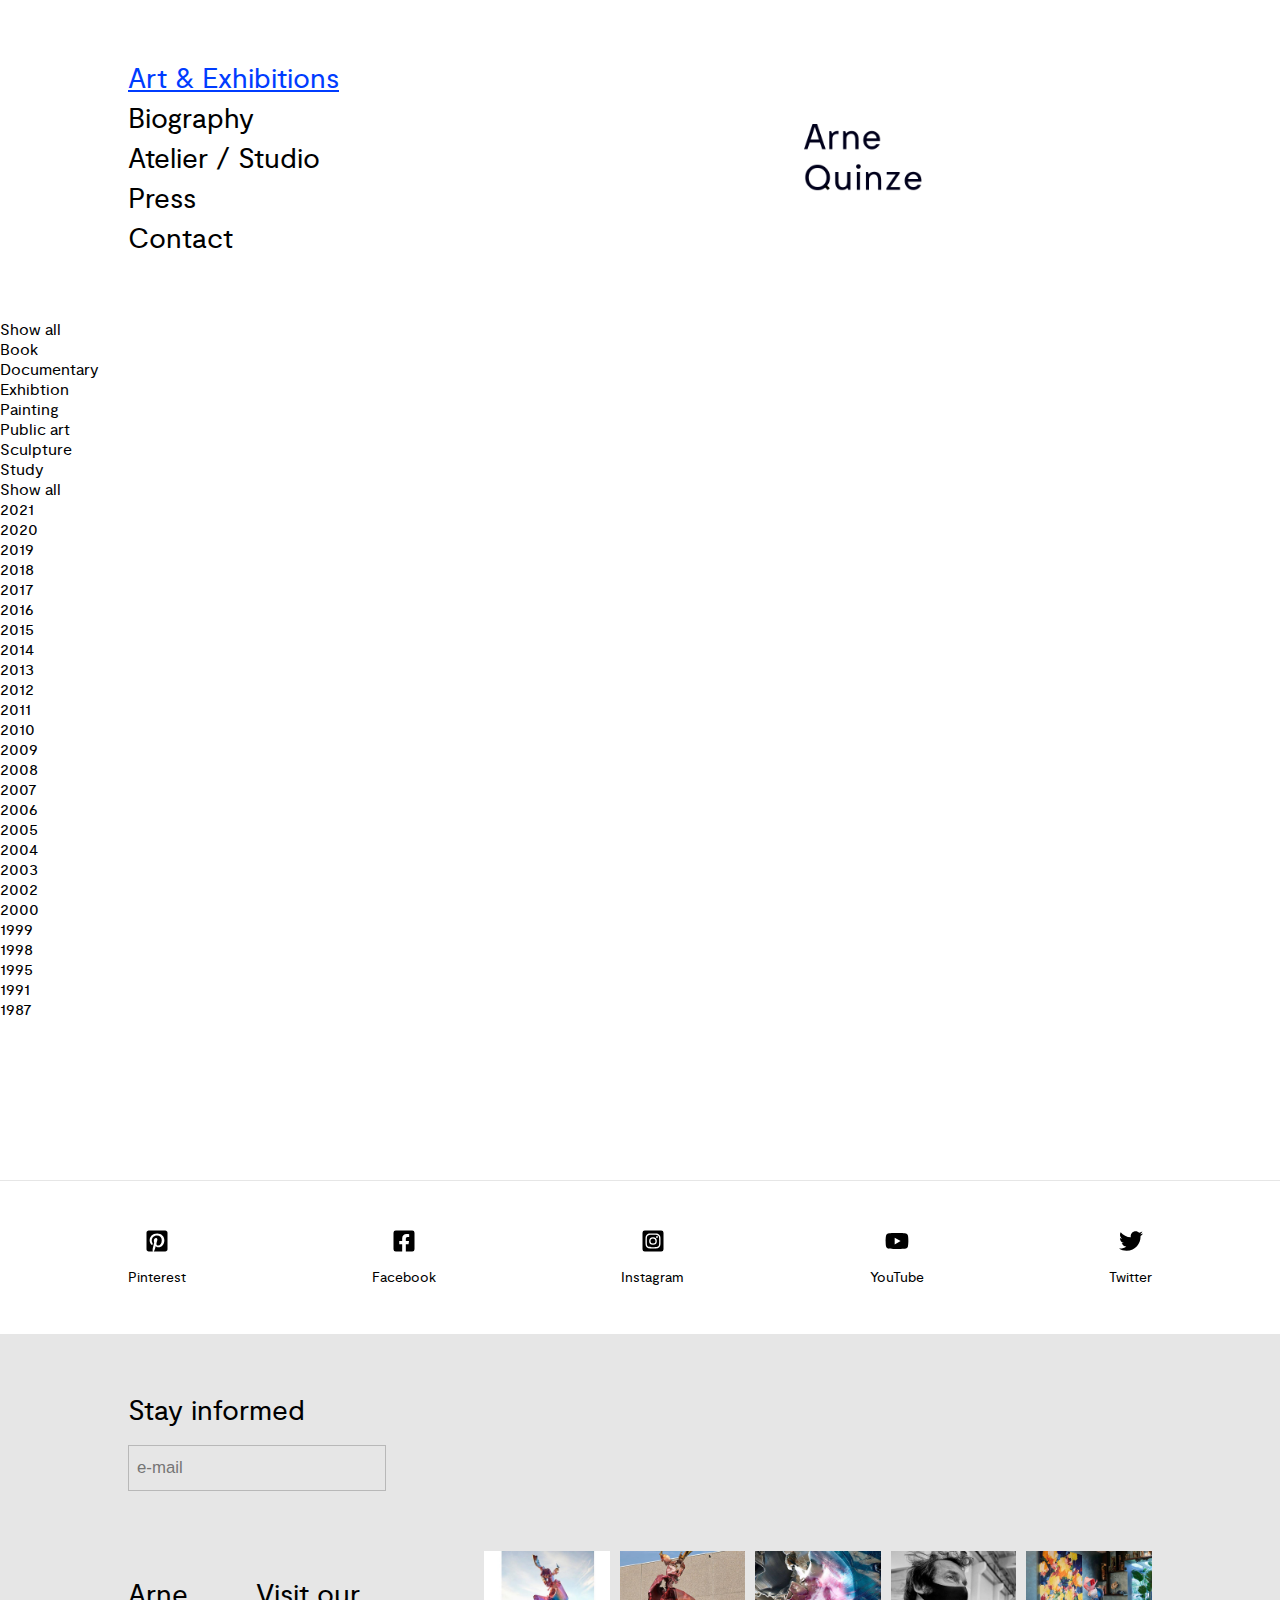
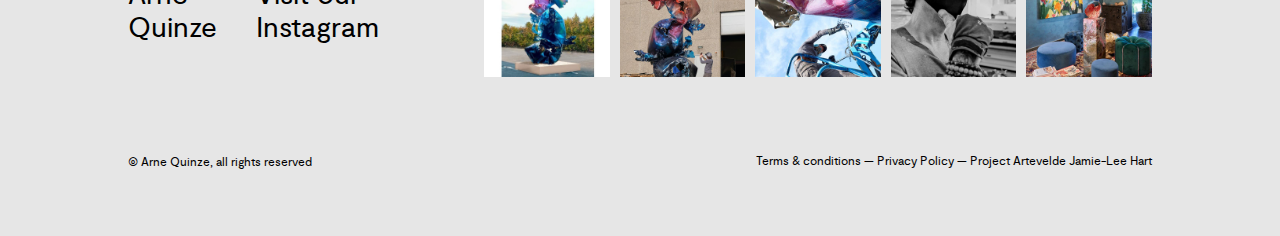
==== art-and-exhibitions/index.html @ a548e686 "update" ====
<!DOCTYPE html>
<html lang="en">
<head>
    <meta charset="UTF-8">
    <meta name="viewport" content="width=device-width, initial-scale=1.0">
    <title>Art & Exhibitions</title>
    <base href="../">

    <link rel="apple-touch-icon" sizes="180x180" href="static/favicon/apple-touch-icon.png">
    <link rel="icon" type="image/png" sizes="32x32" href="static/favicon/favicon-32x32.png">
    <link rel="icon" type="image/png" sizes="16x16" href="static/favicon/favicon-16x16.png">
    <link rel="manifest" href="static/favicon/site.webmanifest">
    <link rel="mask-icon" href="static/favicon/safari-pinned-tab.svg" color="#5bbad5">
    <meta name="msapplication-TileColor" content="#00aba9">
    <meta name="theme-color" content="#ffffff">

    <link rel="stylesheet" href="static/css/fonts.css">
    <link rel="stylesheet" href="static/css/elements.css">
    <link rel="stylesheet" href="static/css/header.css">
    <link rel="stylesheet" href="static/css/articles_art-and-exhibitions.css">
    <link rel="stylesheet" href="static/css/footer.css">
</head>
<body>

    <header class="header h-layout">
        <ul class="nav">
            <li class="nav__list-item">
                <a href="art-and-exhibitions/index.html" class="nav__list-item__link nav__list-item__link--active">Art & Exhibitions</a>
            </li>
            <li class="nav__list-item">
                <a href="biography.html" class="nav__list-item__link">Biography</a>
            </li>
            <li class="nav__list-item">
                <a href="atelier-studio/index.html" class="nav__list-item__link">Atelier / Studio</a>
            </li>
            <li class="nav__list-item">
                <a href="press/index.html" class="nav__list-item__link">Press</a>
            </li>
            <li class="nav__list-item">
                <a href="contact.html" class="nav__list-item__link">Contact</a>
            </li>
        </ul>

        <div class="logo">
            <a href="index.html" class="logo__link">
                <img class="logo__img" src="static/media/logo.png" alt="Arne Quinze">
            </a>
        </div>

    </header>

    <main>
        <section class="categories">
            <ul>
                <li><a href="index.html">Show all</a></li>
                <li><a href="index.html?category=Book">Book</a></li>
                <li><a href="index.html?category=Documentary">Documentary</a></li>
                <li><a href="index.html?category=Exhibition">Exhibtion</a></li>
                <li><a href="index.html?category=Painting">Painting</a></li>
                <li><a href="index.html?category=Installation">Public art</a></li>
                <li><a href="index.html?category=Sculpture">Sculpture</a></li>
                <li><a href="index.html?category=Study">Study</a></li>
            </ul>
        </section>

        <section class="year">
            <div class="year--filter">
                <ul>
                    <li><a href="#" data-year="all" data-is-active="true">Show all</a></li>
                    <li><a href="#" data-year="2021">2021</a></li>
                    <li><a href="#" data-year="2020">2020</a></li>
                    <li><a href="#" data-year="2019">2019</a></li>
                    <li><a href="#" data-year="2018">2018</a></li>
                    <li><a href="#" data-year="2017">2017</a></li>
                    <li><a href="#" data-year="2016">2016</a></li>
                    <li><a href="#" data-year="2015">2015</a></li>
                    <li><a href="#" data-year="2014">2014</a></li>
                    <li><a href="#" data-year="2013">2013</a></li>
                    <li><a href="#" data-year="2012">2012</a></li>
                    <li><a href="#" data-year="2011">2011</a></li>
                    <li><a href="#" data-year="2010">2010</a></li>
                    <li><a href="#" data-year="2009">2009</a></li>
                    <li><a href="#" data-year="2008">2008</a></li>
                    <li><a href="#" data-year="2007">2007</a></li>
                    <li><a href="#" data-year="2006">2006</a></li>
                    <li><a href="#" data-year="2005">2005</a></li>
                    <li><a href="#" data-year="2004">2004</a></li>
                    <li><a href="#" data-year="2003">2003</a></li>
                    <li><a href="#" data-year="2002">2002</a></li>
                    <li><a href="#" data-year="2000">2000</a></li>
                    <li><a href="#" data-year="1999">1999</a></li>
                    <li><a href="#" data-year="1998">1998</a></li>
                    <li><a href="#" data-year="1995">1995</a></li>
                    <li><a href="#" data-year="1991">1991</a></li>
                    <li><a href="#" data-year="1987">1987</a></li>
                </ul>
            </div>
        </section>


        <section>

            <div class="art"></div>
            
        </section>
    </main>

    <footer class="footer">
        <div class="footer__socials">
            <ul class="footer__socials__list h-layout">
                <li class="footer__socials__list-item">
                    <a href="#" class="footer__socials__list__link">
                        <svg class="footer__socials__list__svg" aria-hidden="true" data-prefix="fab" data-icon="pinterest-square" class="svg-inline--fa fa-pinterest-square fa-w-14" xmlns="http://www.w3.org/2000/svg" viewBox="0 0 448 512"><path fill="currentColor" d="M448 80v352c0 26.5-21.5 48-48 48H154.4c9.8-16.4 22.4-40 27.4-59.3 3-11.5 15.3-58.4 15.3-58.4 8 15.3 31.4 28.2 56.3 28.2 74.1 0 127.4-68.1 127.4-152.7 0-81.1-66.2-141.8-151.4-141.8-106 0-162.2 71.1-162.2 148.6 0 36 19.2 80.8 49.8 95.1 4.7 2.2 7.1 1.2 8.2-3.3.8-3.4 5-20.1 6.8-27.8.6-2.5.3-4.6-1.7-7-10.1-12.3-18.3-34.9-18.3-56 0-54.2 41-106.6 110.9-106.6 60.3 0 102.6 41.1 102.6 99.9 0 66.4-33.5 112.4-77.2 112.4-24.1 0-42.1-19.9-36.4-44.4 6.9-29.2 20.3-60.7 20.3-81.8 0-53-75.5-45.7-75.5 25 0 21.7 7.3 36.5 7.3 36.5-31.4 132.8-36.1 134.5-29.6 192.6l2.2.8H48c-26.5 0-48-21.5-48-48V80c0-26.5 21.5-48 48-48h352c26.5 0 48 21.5 48 48z"/></svg>                    
                        <span>Pinterest</span>
                    </a>
                </li>

                <li class="footer__socials__list-item">
                    <a href="#" class="footer__socials__list__link">
                        <svg class="footer__socials__list__svg" aria-hidden="true" data-prefix="fab" data-icon="facebook-square" class="svg-inline--fa fa-facebook-square fa-w-14" xmlns="http://www.w3.org/2000/svg" viewBox="0 0 448 512"><path fill="currentColor" d="M400 32H48A48 48 0 000 80v352a48 48 0 0048 48h137.25V327.69h-63V256h63v-54.64c0-62.15 37-96.48 93.67-96.48 27.14 0 55.52 4.84 55.52 4.84v61h-31.27c-30.81 0-40.42 19.12-40.42 38.73V256h68.78l-11 71.69h-57.78V480H400a48 48 0 0048-48V80a48 48 0 00-48-48z"/></svg>                    
                        <span>Facebook</span>
                    </a>
                </li>

                <li class="footer__socials__list-item">
                    <a href="#" class="footer__socials__list__link">
                        <svg class="footer__socials__list__svg" aria-hidden="true" data-prefix="fab" data-icon="instagram-square" class="svg-inline--fa fa-instagram-square fa-w-14" xmlns="http://www.w3.org/2000/svg" viewBox="0 0 448 512"><path fill="currentColor" d="M224 202.66A53.34 53.34 0 10277.36 256 53.38 53.38 0 00224 202.66zm124.71-41a54 54 0 00-30.41-30.41c-21-8.29-71-6.43-94.3-6.43s-73.25-1.93-94.31 6.43a54 54 0 00-30.41 30.41c-8.28 21-6.43 71.05-6.43 94.33s-1.85 73.27 6.47 94.34a54 54 0 0030.41 30.41c21 8.29 71 6.43 94.31 6.43s73.24 1.93 94.3-6.43a54 54 0 0030.41-30.41c8.35-21 6.43-71.05 6.43-94.33s1.92-73.26-6.43-94.33zM224 338a82 82 0 1182-82 81.9 81.9 0 01-82 82zm85.38-148.3a19.14 19.14 0 1119.13-19.14 19.1 19.1 0 01-19.09 19.18zM400 32H48A48 48 0 000 80v352a48 48 0 0048 48h352a48 48 0 0048-48V80a48 48 0 00-48-48zm-17.12 290c-1.29 25.63-7.14 48.34-25.85 67s-41.4 24.63-67 25.85c-26.41 1.49-105.59 1.49-132 0-25.63-1.29-48.26-7.15-67-25.85s-24.63-41.42-25.85-67c-1.49-26.42-1.49-105.61 0-132 1.29-25.63 7.07-48.34 25.85-67s41.47-24.56 67-25.78c26.41-1.49 105.59-1.49 132 0 25.63 1.29 48.33 7.15 67 25.85s24.63 41.42 25.85 67.05c1.49 26.32 1.49 105.44 0 131.88z"/></svg>                    
                        <span>Instagram</span>
                    </a>
                </li>

                <li class="footer__socials__list-item">
                    <a href="#" class="footer__socials__list__link">
                        <svg class="footer__socials__list__svg" aria-hidden="true" data-prefix="fab" data-icon="youtube" class="svg-inline--fa fa-youtube fa-w-18" xmlns="http://www.w3.org/2000/svg" viewBox="0 0 576 512"><path fill="currentColor" d="M549.655 124.083c-6.281-23.65-24.787-42.276-48.284-48.597C458.781 64 288 64 288 64S117.22 64 74.629 75.486c-23.497 6.322-42.003 24.947-48.284 48.597-11.412 42.867-11.412 132.305-11.412 132.305s0 89.438 11.412 132.305c6.281 23.65 24.787 41.5 48.284 47.821C117.22 448 288 448 288 448s170.78 0 213.371-11.486c23.497-6.321 42.003-24.171 48.284-47.821 11.412-42.867 11.412-132.305 11.412-132.305s0-89.438-11.412-132.305zm-317.51 213.508V175.185l142.739 81.205-142.739 81.201z"/></svg>                    
                        <span>YouTube</span>
                    </a>
                </li>

                <li class="footer__socials__list-item">
                    <a href="#" class="footer__socials__list__link">
                        <svg class="footer__socials__list__svg" aria-hidden="true" data-prefix="fab" data-icon="twitter" class="svg-inline--fa fa-twitter fa-w-16" xmlns="http://www.w3.org/2000/svg" viewBox="0 0 512 512"><path fill="currentColor" d="M459.37 151.716c.325 4.548.325 9.097.325 13.645 0 138.72-105.583 298.558-298.558 298.558-59.452 0-114.68-17.219-161.137-47.106 8.447.974 16.568 1.299 25.34 1.299 49.055 0 94.213-16.568 130.274-44.832-46.132-.975-84.792-31.188-98.112-72.772 6.498.974 12.995 1.624 19.818 1.624 9.421 0 18.843-1.3 27.614-3.573-48.081-9.747-84.143-51.98-84.143-102.985v-1.299c13.969 7.797 30.214 12.67 47.431 13.319-28.264-18.843-46.781-51.005-46.781-87.391 0-19.492 5.197-37.36 14.294-52.954 51.655 63.675 129.3 105.258 216.365 109.807-1.624-7.797-2.599-15.918-2.599-24.04 0-57.828 46.782-104.934 104.934-104.934 30.213 0 57.502 12.67 76.67 33.137 23.715-4.548 46.456-13.32 66.599-25.34-7.798 24.366-24.366 44.833-46.132 57.827 21.117-2.273 41.584-8.122 60.426-16.243-14.292 20.791-32.161 39.308-52.628 54.253z"/></svg>                    
                        <span>Twitter</span>
                    </a>
                </li>
            </ul>
        </div>

        <div class="footer__container__bottom h-layout">
            <div class="footer__form">
                <form action="" method="get">
                    <label class="footer__form__label" for="email">Stay informed</label>
                    <div class="footer__form__flex">
                        <input class="footer__form__input" name="email" type="email" placeholder="e-mail" required pattern="/^[a-zA-Z0-9.!#$%&'*+/=?^_`{|}~-]+@[a-zA-Z0-9-]+(?:\.[a-zA-Z0-9-]+)*$/">
                        <button class="footer__form__button">Subscribe</button>
                    </div>
                    
                </form>      
            </div>

            <div class="footer__instagram">
                <div class="footer__instagram__title">
                    <h2 class="footer__instagram__link__text">Arne Quinze</h2>
                    <a class="footer__instagram__link__text" href="https://www.instagram.com/arnequinze/">Visit our Instagram</a>
                </div>
                <div class="footer__instagram__pics">
                    <ul class="footer__instagram__pics__list">
                        <li class="footer__instagram__pics__list-item">
                            <a target="_blank" href="https://www.instagram.com/p/CFcoMeWnjPU/" class="footer__instagram__link__pics__link">
                                <img loading="lazy" class="footer__instagram__link__pics__link-img" src="static/media/footer_instagram_1.jpg" alt="arne quinze instagram">
                            </a>
                        </li>

                        <li class="footer__instagram__pics__list-item">
                            <a target="_blank" href="https://www.instagram.com/p/CFcB1tzHKXS/" class="footer__instagram__link__pics__link">
                                <img loading="lazy" class="footer__instagram__link__pics__link-img" src="static/media/footer_instagram_2.jpg" alt="arne quinze instagram">
                            </a>
                        </li>

                        <li class="footer__instagram__pics__list-item">
                            <a target="_blank" href="https://www.instagram.com/p/CFaSKHQBBou/" class="footer__instagram__link__pics__link">
                                <img loading="lazy" class="footer__instagram__link__pics__link-img" src="static/media/footer_instagram_3.jpg" alt="arne quinze instagram">
                            </a>
                        </li>

                        <li class="footer__instagram__pics__list-item">
                            <a target="_blank" href="https://www.instagram.com/p/CFUzkLKHKHb/" class="footer__instagram__link__pics__link">
                                <img loading="lazy" class="footer__instagram__link__pics__link-img" src="static/media/footer_instagram_4.jpg" alt="arne quinze instagram">
                            </a>
                        </li>

                        <li class="footer__instagram__pics__list-item">
                            <a target="_blank" href="https://www.instagram.com/p/CFSJvo_nTa-/" class="footer__instagram__link__pics__link">
                                <img loading="lazy" class="footer__instagram__link__pics__link-img" src="static/media/footer_instagram_5.jpg" alt="arne quinze instagram">
                            </a>
                        </li>
                    </ul>
                </div>
            </div>

            <div class="footer__bottom__rights-reserved">
                <p class="footer__bottom__rights_reserved--text">© Arne Quinze, all rights reserved</p>
                <div class="footer__bottom__rights_reserved--links">
                    <a href="https://www.arnequinze.com/terms-and-conditions">Terms & conditions</a>
                    <a href="https://www.arnequinze.com/privacy-policy">Privacy Policy</a>
                    <a href="#">Project Artevelde Jamie-Lee Hart</a>
                </div>
            </div>
        </div>

    </footer>

    
    <script src="static/js/service.js"></script>
    <script src="static/js/art-and-exhibitions.js"></script>
    
</body>
</html>
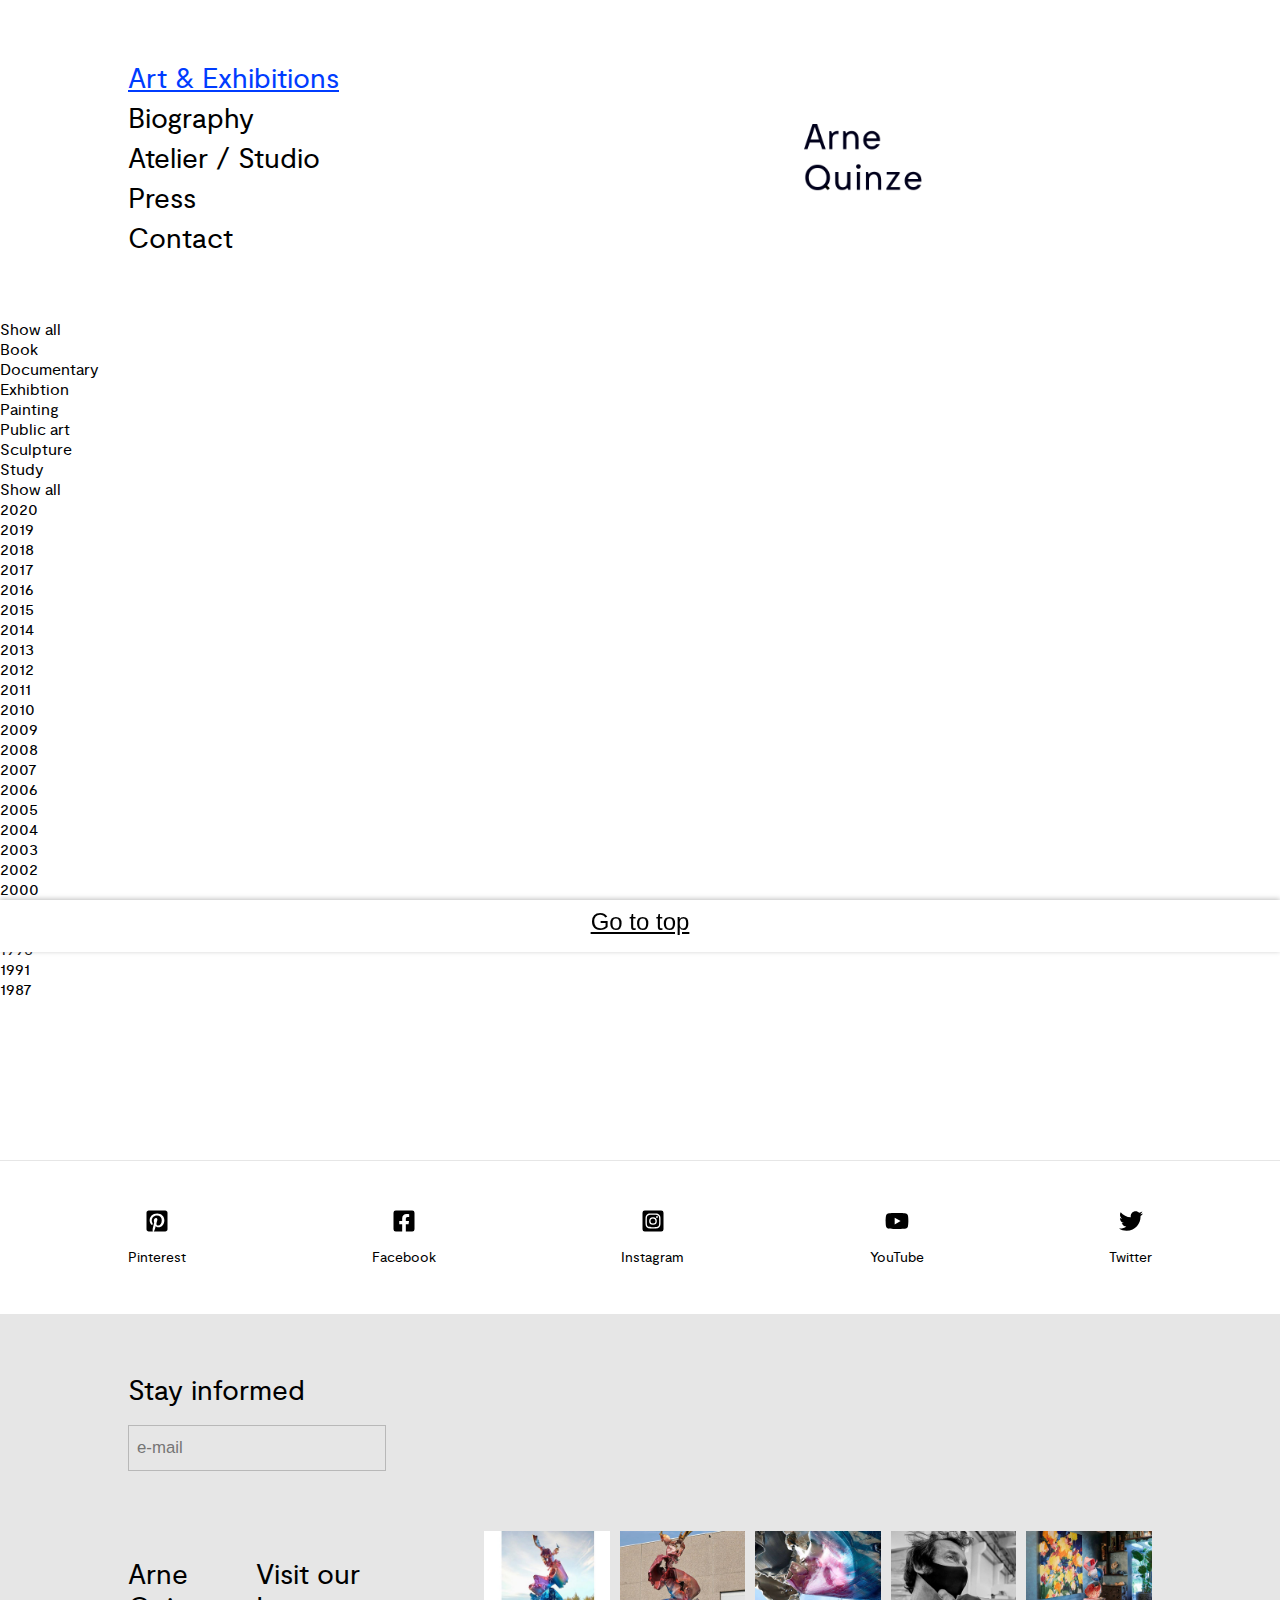
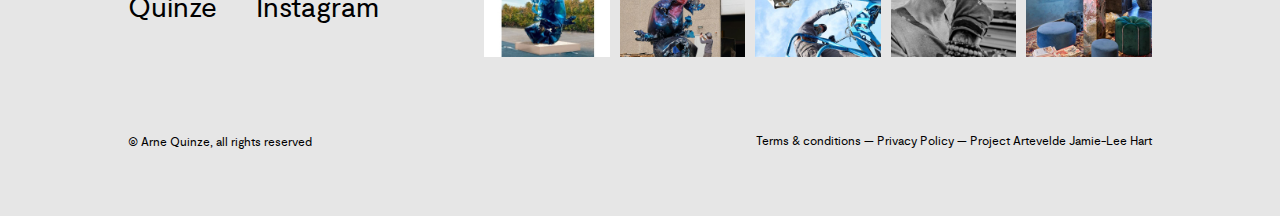
==== commit fdcbf457: "update" ====
--- a/art-and-exhibitions/index.html
+++ b/art-and-exhibitions/index.html
@@ -19,6 +19,7 @@
     <link rel="stylesheet" href="static/css/header.css">
     <link rel="stylesheet" href="static/css/articles_art-and-exhibitions.css">
     <link rel="stylesheet" href="static/css/footer.css">
+    <link rel="stylesheet" href="static/css/scroll_to_top.css">
 </head>
 <body>
 
@@ -52,47 +53,48 @@
     <main>
         <section class="categories">
             <ul>
-                <li><a href="index.html">Show all</a></li>
-                <li><a href="index.html?category=Book">Book</a></li>
-                <li><a href="index.html?category=Documentary">Documentary</a></li>
-                <li><a href="index.html?category=Exhibition">Exhibtion</a></li>
-                <li><a href="index.html?category=Painting">Painting</a></li>
-                <li><a href="index.html?category=Installation">Public art</a></li>
-                <li><a href="index.html?category=Sculpture">Sculpture</a></li>
-                <li><a href="index.html?category=Study">Study</a></li>
+                <li><a href="art-and-exhibitions/index.html">Show all</a></li>
+                <li><a href="art-and-exhibitions/index.html?category=Book">Book</a></li>
+                <li><a href="art-and-exhibitions/index.html?category=Documentary">Documentary</a></li>
+                <li><a href="art-and-exhibitions/index.html?category=Exhibition">Exhibtion</a></li>
+                <li><a href="art-and-exhibitions/index.html?category=Painting">Painting</a></li>
+                <li><a href="art-and-exhibitions/index.html?category=Installation">Public art</a></li>
+                <li><a href="art-and-exhibitions/index.html?category=Sculpture">Sculpture</a></li>
+                <li><a href="art-and-exhibitions/index.html?category=Study">Study</a></li>
             </ul>
         </section>
+
+        <base href="art-and-exhibitions/index.html">
 
         <section class="year">
             <div class="year--filter">
                 <ul>
                     <li><a href="#" data-year="all" data-is-active="true">Show all</a></li>
-                    <li><a href="#" data-year="2021">2021</a></li>
                     <li><a href="#" data-year="2020">2020</a></li>
-                    <li><a href="#" data-year="2019">2019</a></li>
-                    <li><a href="#" data-year="2018">2018</a></li>
-                    <li><a href="#" data-year="2017">2017</a></li>
-                    <li><a href="#" data-year="2016">2016</a></li>
-                    <li><a href="#" data-year="2015">2015</a></li>
-                    <li><a href="#" data-year="2014">2014</a></li>
-                    <li><a href="#" data-year="2013">2013</a></li>
-                    <li><a href="#" data-year="2012">2012</a></li>
-                    <li><a href="#" data-year="2011">2011</a></li>
-                    <li><a href="#" data-year="2010">2010</a></li>
-                    <li><a href="#" data-year="2009">2009</a></li>
-                    <li><a href="#" data-year="2008">2008</a></li>
-                    <li><a href="#" data-year="2007">2007</a></li>
-                    <li><a href="#" data-year="2006">2006</a></li>
-                    <li><a href="#" data-year="2005">2005</a></li>
-                    <li><a href="#" data-year="2004">2004</a></li>
-                    <li><a href="#" data-year="2003">2003</a></li>
-                    <li><a href="#" data-year="2002">2002</a></li>
-                    <li><a href="#" data-year="2000">2000</a></li>
-                    <li><a href="#" data-year="1999">1999</a></li>
-                    <li><a href="#" data-year="1998">1998</a></li>
-                    <li><a href="#" data-year="1995">1995</a></li>
-                    <li><a href="#" data-year="1991">1991</a></li>
-                    <li><a href="#" data-year="1987">1987</a></li>
+                    <li><a href="art-and-exhibitions/index.html#" data-year="2019">2019</a></li>
+                    <li><a href="art-and-exhibitions/index.html#" data-year="2018">2018</a></li>
+                    <li><a href="art-and-exhibitions/index.html#" data-year="2017">2017</a></li>
+                    <li><a href="art-and-exhibitions/index.html#" data-year="2016">2016</a></li>
+                    <li><a href="art-and-exhibitions/index.html#" data-year="2015">2015</a></li>
+                    <li><a href="art-and-exhibitions/index.html#" data-year="2014">2014</a></li>
+                    <li><a href="art-and-exhibitions/index.html#" data-year="2013">2013</a></li>
+                    <li><a href="art-and-exhibitions/index.html#" data-year="2012">2012</a></li>
+                    <li><a href="art-and-exhibitions/index.html#" data-year="2011">2011</a></li>
+                    <li><a href="art-and-exhibitions/index.html#" data-year="2010">2010</a></li>
+                    <li><a href="art-and-exhibitions/index.html#" data-year="2009">2009</a></li>
+                    <li><a href="art-and-exhibitions/index.html#" data-year="2008">2008</a></li>
+                    <li><a href="art-and-exhibitions/index.html#" data-year="2007">2007</a></li>
+                    <li><a href="art-and-exhibitions/index.html#" data-year="2006">2006</a></li>
+                    <li><a href="art-and-exhibitions/index.html#" data-year="2005">2005</a></li>
+                    <li><a href="art-and-exhibitions/index.html#" data-year="2004">2004</a></li>
+                    <li><a href="art-and-exhibitions/index.html#" data-year="2003">2003</a></li>
+                    <li><a href="art-and-exhibitions/index.html#" data-year="2002">2002</a></li>
+                    <li><a href="art-and-exhibitions/index.html#" data-year="2000">2000</a></li>
+                    <li><a href="art-and-exhibitions/index.html#" data-year="1999">1999</a></li>
+                    <li><a href="art-and-exhibitions/index.html#" data-year="1998">1998</a></li>
+                    <li><a href="art-and-exhibitions/index.html#" data-year="1995">1995</a></li>
+                    <li><a href="art-and-exhibitions/index.html#" data-year="1991">1991</a></li>
+                    <li><a href="art-and-exhibitions/index.html#" data-year="1987">1987</a></li>
                 </ul>
             </div>
         </section>
@@ -209,9 +211,13 @@
 
     </footer>
 
+    <button class="btn__to-top">
+        Go to top
+    </button>
     
     <script src="static/js/service.js"></script>
     <script src="static/js/art-and-exhibitions.js"></script>
+    <script src="static/js/scroll_to_top.js"></script>
     
 </body>
 </html>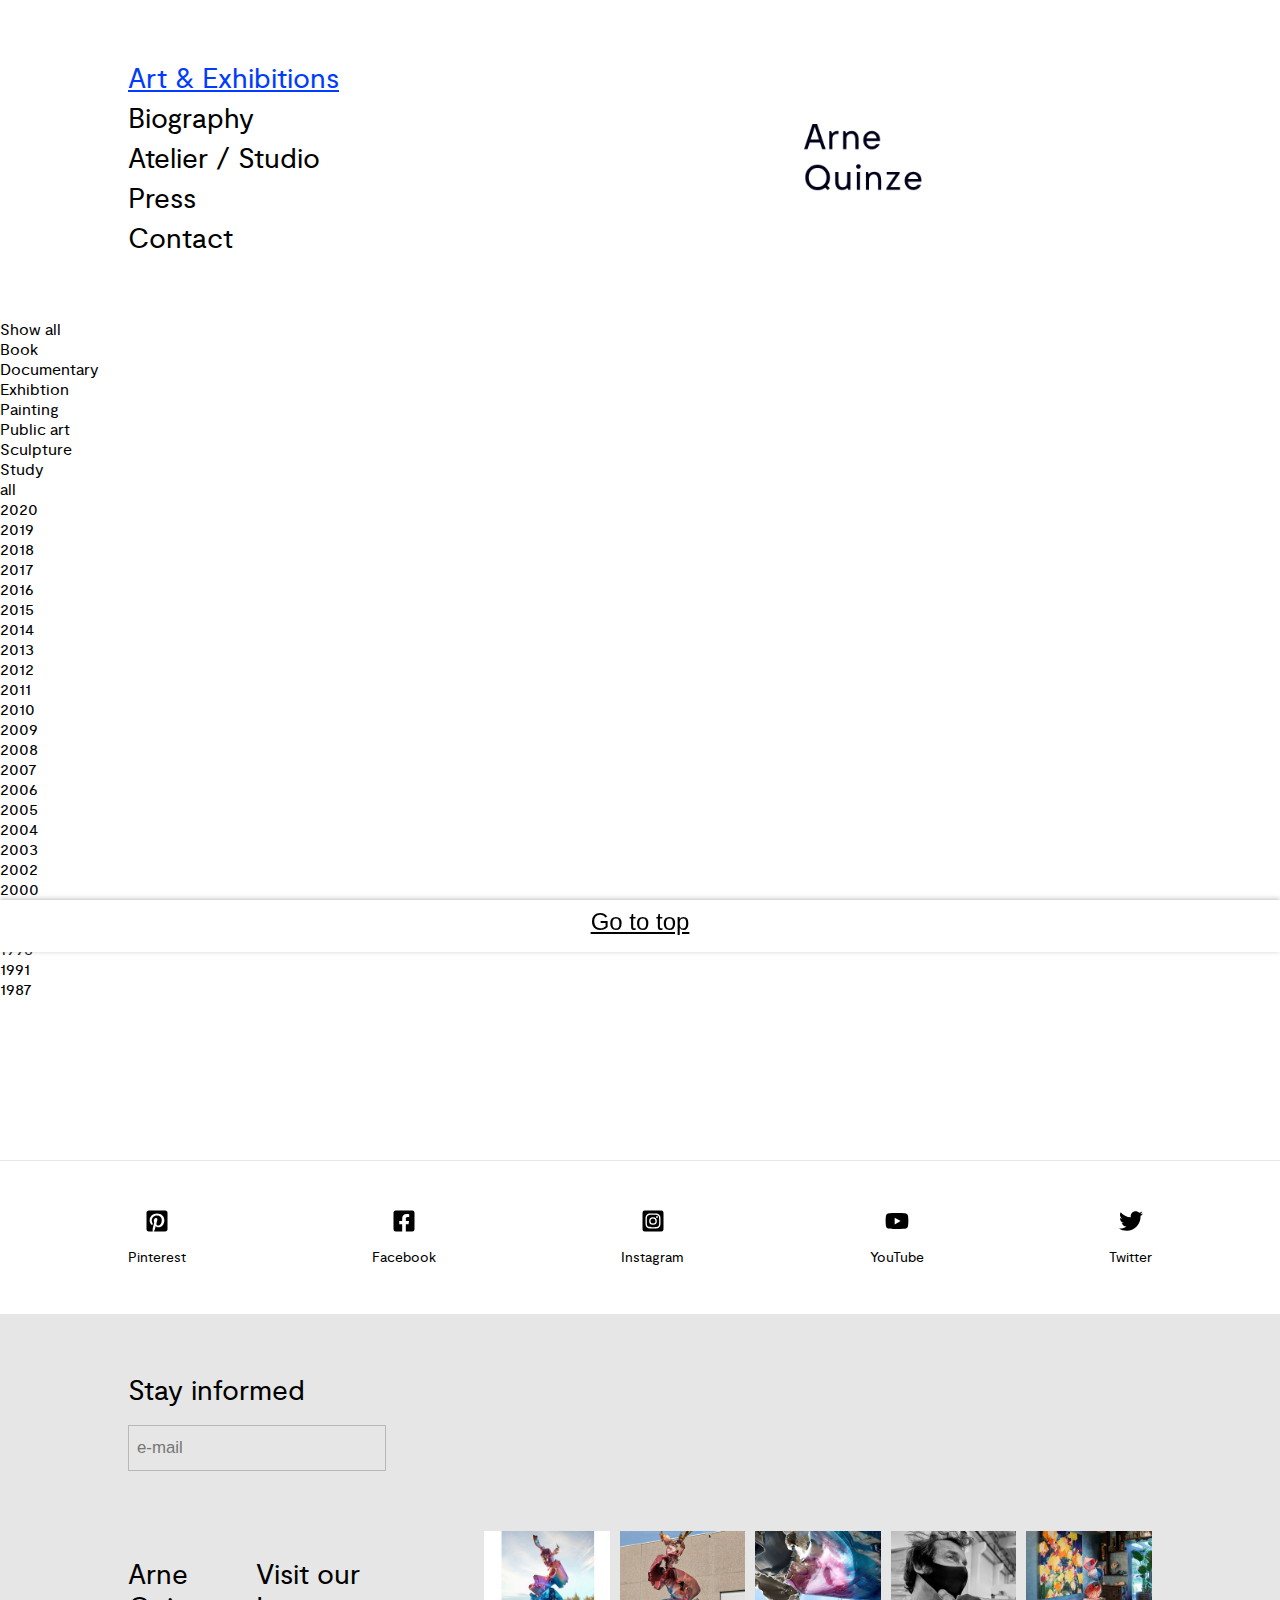
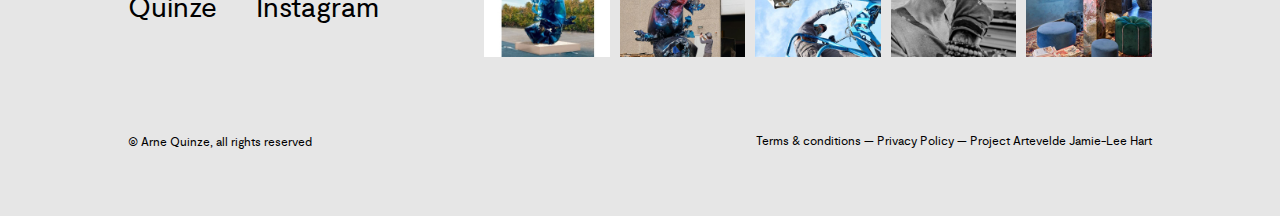
==== commit 15cc8e15: "fixed filter... finally" ====
--- a/art-and-exhibitions/index.html
+++ b/art-and-exhibitions/index.html
@@ -64,37 +64,35 @@
             </ul>
         </section>
 
-        <base href="art-and-exhibitions/index.html">
-
         <section class="year">
-            <div class="year--filter">
-                <ul>
-                    <li><a href="#" data-year="all" data-is-active="true">Show all</a></li>
-                    <li><a href="#" data-year="2020">2020</a></li>
-                    <li><a href="art-and-exhibitions/index.html#" data-year="2019">2019</a></li>
-                    <li><a href="art-and-exhibitions/index.html#" data-year="2018">2018</a></li>
-                    <li><a href="art-and-exhibitions/index.html#" data-year="2017">2017</a></li>
-                    <li><a href="art-and-exhibitions/index.html#" data-year="2016">2016</a></li>
-                    <li><a href="art-and-exhibitions/index.html#" data-year="2015">2015</a></li>
-                    <li><a href="art-and-exhibitions/index.html#" data-year="2014">2014</a></li>
-                    <li><a href="art-and-exhibitions/index.html#" data-year="2013">2013</a></li>
-                    <li><a href="art-and-exhibitions/index.html#" data-year="2012">2012</a></li>
-                    <li><a href="art-and-exhibitions/index.html#" data-year="2011">2011</a></li>
-                    <li><a href="art-and-exhibitions/index.html#" data-year="2010">2010</a></li>
-                    <li><a href="art-and-exhibitions/index.html#" data-year="2009">2009</a></li>
-                    <li><a href="art-and-exhibitions/index.html#" data-year="2008">2008</a></li>
-                    <li><a href="art-and-exhibitions/index.html#" data-year="2007">2007</a></li>
-                    <li><a href="art-and-exhibitions/index.html#" data-year="2006">2006</a></li>
-                    <li><a href="art-and-exhibitions/index.html#" data-year="2005">2005</a></li>
-                    <li><a href="art-and-exhibitions/index.html#" data-year="2004">2004</a></li>
-                    <li><a href="art-and-exhibitions/index.html#" data-year="2003">2003</a></li>
-                    <li><a href="art-and-exhibitions/index.html#" data-year="2002">2002</a></li>
-                    <li><a href="art-and-exhibitions/index.html#" data-year="2000">2000</a></li>
-                    <li><a href="art-and-exhibitions/index.html#" data-year="1999">1999</a></li>
-                    <li><a href="art-and-exhibitions/index.html#" data-year="1998">1998</a></li>
-                    <li><a href="art-and-exhibitions/index.html#" data-year="1995">1995</a></li>
-                    <li><a href="art-and-exhibitions/index.html#" data-year="1991">1991</a></li>
-                    <li><a href="art-and-exhibitions/index.html#" data-year="1987">1987</a></li>
+            <div >
+                <ul class="year--filter">
+                    <!-- <li><a href="./art-and-exhibitions/index.html#" data-year="all">Show all</a></li>
+                    <li><a href="./art-and-exhibitions/index.html#" data-year="2020">2020</a></li>
+                    <li><a href="./art-and-exhibitions/index.html#" data-year="2019">2019</a></li>
+                    <li><a href="./art-and-exhibitions/index.html#" data-year="2018">2018</a></li>
+                    <li><a href="./art-and-exhibitions/index.html#" data-year="2017">2017</a></li>
+                    <li><a href="./art-and-exhibitions/index.html#" data-year="2016">2016</a></li>
+                    <li><a href="./art-and-exhibitions/index.html#" data-year="2015">2015</a></li>
+                    <li><a href="./art-and-exhibitions/index.html#" data-year="2014">2014</a></li>
+                    <li><a href="./art-and-exhibitions/index.html#" data-year="2013">2013</a></li>
+                    <li><a href="./art-and-exhibitions/index.html#" data-year="2012">2012</a></li>
+                    <li><a href="./art-and-exhibitions/index.html#" data-year="2011">2011</a></li>
+                    <li><a href="./art-and-exhibitions/index.html#" data-year="2010">2010</a></li>
+                    <li><a href="./art-and-exhibitions/index.html#" data-year="2009">2009</a></li>
+                    <li><a href="./art-and-exhibitions/index.html#" data-year="2008">2008</a></li>
+                    <li><a href="./art-and-exhibitions/index.html#" data-year="2007">2007</a></li>
+                    <li><a href="./art-and-exhibitions/index.html#" data-year="2006">2006</a></li>
+                    <li><a href="./art-and-exhibitions/index.html#" data-year="2005">2005</a></li>
+                    <li><a href="./art-and-exhibitions/index.html#" data-year="2004">2004</a></li>
+                    <li><a href="./art-and-exhibitions/index.html#" data-year="2003">2003</a></li>
+                    <li><a href="./art-and-exhibitions/index.html#" data-year="2002">2002</a></li>
+                    <li><a href="./art-and-exhibitions/index.html#" data-year="2000">2000</a></li>
+                    <li><a href="./art-and-exhibitions/index.html#" data-year="1999">1999</a></li>
+                    <li><a href="./art-and-exhibitions/index.html#" data-year="1998">1998</a></li>
+                    <li><a href="./art-and-exhibitions/index.html#" data-year="1995">1995</a></li>
+                    <li><a href="./art-and-exhibitions/index.html#" data-year="1991">1991</a></li>
+                    <li><a href="./art-and-exhibitions/index.html#" data-year="1987">1987</a></li> -->
                 </ul>
             </div>
         </section>
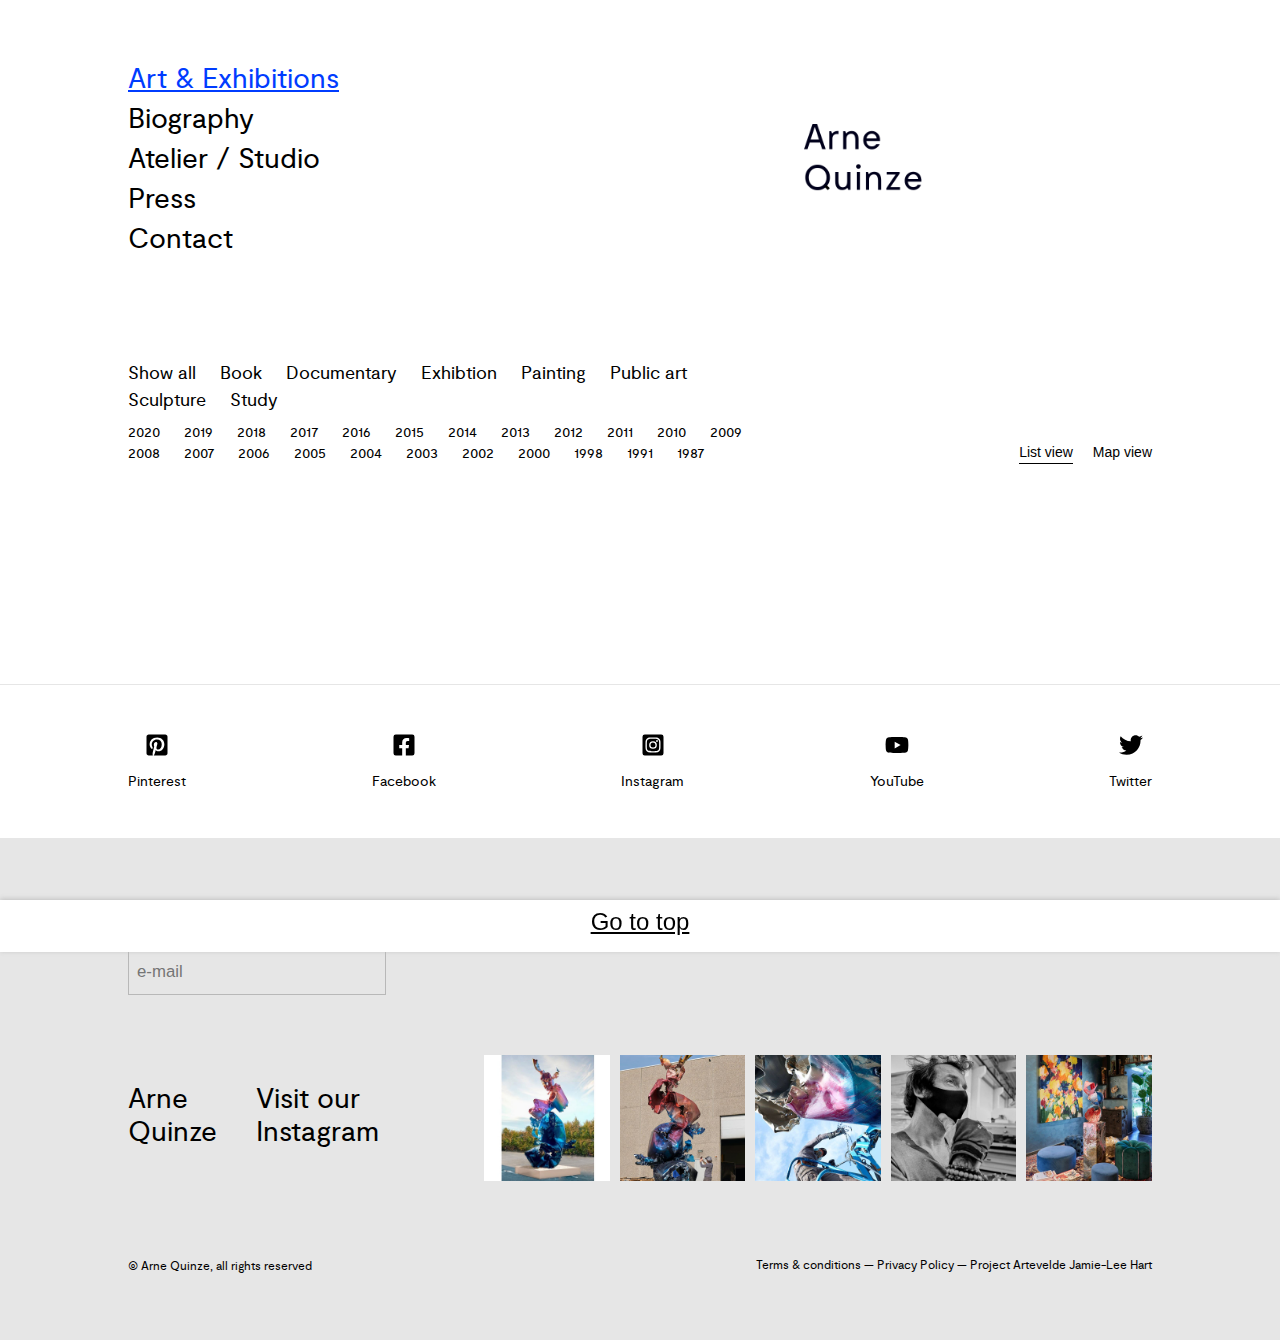
==== commit 7f29cc4c: "update" ====
--- a/art-and-exhibitions/index.html
+++ b/art-and-exhibitions/index.html
@@ -22,6 +22,7 @@
     <link rel="stylesheet" href="static/css/scroll_to_top.css">
 </head>
 <body>
+    
 
     <header class="header h-layout">
         <ul class="nav">
@@ -51,58 +52,86 @@
     </header>
 
     <main>
-        <section class="categories">
-            <ul>
-                <li><a href="art-and-exhibitions/index.html">Show all</a></li>
-                <li><a href="art-and-exhibitions/index.html?category=Book">Book</a></li>
-                <li><a href="art-and-exhibitions/index.html?category=Documentary">Documentary</a></li>
-                <li><a href="art-and-exhibitions/index.html?category=Exhibition">Exhibtion</a></li>
-                <li><a href="art-and-exhibitions/index.html?category=Painting">Painting</a></li>
-                <li><a href="art-and-exhibitions/index.html?category=Installation">Public art</a></li>
-                <li><a href="art-and-exhibitions/index.html?category=Sculpture">Sculpture</a></li>
-                <li><a href="art-and-exhibitions/index.html?category=Study">Study</a></li>
-            </ul>
+
+        <section class="filter h-layout">
+            <div class="filter__container">
+                <div class="categories">
+                    <ul class="categories__list">
+                        <li class="categories__list-item"><a href="art-and-exhibitions/index.html">Show all</a></li>
+                        <li class="categories__list-item"><a href="art-and-exhibitions/index.html?category=Book">Book</a></li>
+                        <li class="categories__list-item"><a href="art-and-exhibitions/index.html?category=Documentary">Documentary</a></li>
+                        <li class="categories__list-item"><a href="art-and-exhibitions/index.html?category=Exhibition">Exhibtion</a></li>
+                        <li class="categories__list-item"><a href="art-and-exhibitions/index.html?category=Painting">Painting</a></li>
+                        <li class="categories__list-item"><a href="art-and-exhibitions/index.html?category=Installation">Public art</a></li>
+                        <li class="categories__list-item"><a href="art-and-exhibitions/index.html?category=Sculpture">Sculpture</a></li>
+                        <li class="categories__list-item"><a href="art-and-exhibitions/index.html?category=Study">Study</a></li>
+                    </ul>
+                </div>
+        
+                <div class="year__filter">
+                        <ul class="year__filter__list">
+                            <!-- <li><a href="./art-and-exhibitions/index.html#" data-year="all">Show all</a></li>
+                            <li><a href="./art-and-exhibitions/index.html#" data-year="2020">2020</a></li>
+                            <li><a href="./art-and-exhibitions/index.html#" data-year="2019">2019</a></li>
+                            <li><a href="./art-and-exhibitions/index.html#" data-year="2018">2018</a></li>
+                            <li><a href="./art-and-exhibitions/index.html#" data-year="2017">2017</a></li>
+                            <li><a href="./art-and-exhibitions/index.html#" data-year="2016">2016</a></li>
+                            <li><a href="./art-and-exhibitions/index.html#" data-year="2015">2015</a></li>
+                            <li><a href="./art-and-exhibitions/index.html#" data-year="2014">2014</a></li>
+                            <li><a href="./art-and-exhibitions/index.html#" data-year="2013">2013</a></li>
+                            <li><a href="./art-and-exhibitions/index.html#" data-year="2012">2012</a></li>
+                            <li><a href="./art-and-exhibitions/index.html#" data-year="2011">2011</a></li>
+                            <li><a href="./art-and-exhibitions/index.html#" data-year="2010">2010</a></li>
+                            <li><a href="./art-and-exhibitions/index.html#" data-year="2009">2009</a></li>
+                            <li><a href="./art-and-exhibitions/index.html#" data-year="2008">2008</a></li>
+                            <li><a href="./art-and-exhibitions/index.html#" data-year="2007">2007</a></li>
+                            <li><a href="./art-and-exhibitions/index.html#" data-year="2006">2006</a></li>
+                            <li><a href="./art-and-exhibitions/index.html#" data-year="2005">2005</a></li>
+                            <li><a href="./art-and-exhibitions/index.html#" data-year="2004">2004</a></li>
+                            <li><a href="./art-and-exhibitions/index.html#" data-year="2003">2003</a></li>
+                            <li><a href="./art-and-exhibitions/index.html#" data-year="2002">2002</a></li>
+                            <li><a href="./art-and-exhibitions/index.html#" data-year="2000">2000</a></li>
+                            <li><a href="./art-and-exhibitions/index.html#" data-year="1999">1999</a></li>
+                            <li><a href="./art-and-exhibitions/index.html#" data-year="1998">1998</a></li>
+                            <li><a href="./art-and-exhibitions/index.html#" data-year="1995">1995</a></li>
+                            <li><a href="./art-and-exhibitions/index.html#" data-year="1991">1991</a></li>
+                            <li><a href="./art-and-exhibitions/index.html#" data-year="1987">1987</a></li> -->
+                        </ul>
+                </div>
+            </div>
+        
+            <div class="viewmode">
+                <button class="viewmode__btn viewmode_btn--list">List view</button>
+                <button class="viewmode__btn">Map view</button>
+            </div>
         </section>
-
-        <section class="year">
-            <div >
-                <ul class="year--filter">
-                    <!-- <li><a href="./art-and-exhibitions/index.html#" data-year="all">Show all</a></li>
-                    <li><a href="./art-and-exhibitions/index.html#" data-year="2020">2020</a></li>
-                    <li><a href="./art-and-exhibitions/index.html#" data-year="2019">2019</a></li>
-                    <li><a href="./art-and-exhibitions/index.html#" data-year="2018">2018</a></li>
-                    <li><a href="./art-and-exhibitions/index.html#" data-year="2017">2017</a></li>
-                    <li><a href="./art-and-exhibitions/index.html#" data-year="2016">2016</a></li>
-                    <li><a href="./art-and-exhibitions/index.html#" data-year="2015">2015</a></li>
-                    <li><a href="./art-and-exhibitions/index.html#" data-year="2014">2014</a></li>
-                    <li><a href="./art-and-exhibitions/index.html#" data-year="2013">2013</a></li>
-                    <li><a href="./art-and-exhibitions/index.html#" data-year="2012">2012</a></li>
-                    <li><a href="./art-and-exhibitions/index.html#" data-year="2011">2011</a></li>
-                    <li><a href="./art-and-exhibitions/index.html#" data-year="2010">2010</a></li>
-                    <li><a href="./art-and-exhibitions/index.html#" data-year="2009">2009</a></li>
-                    <li><a href="./art-and-exhibitions/index.html#" data-year="2008">2008</a></li>
-                    <li><a href="./art-and-exhibitions/index.html#" data-year="2007">2007</a></li>
-                    <li><a href="./art-and-exhibitions/index.html#" data-year="2006">2006</a></li>
-                    <li><a href="./art-and-exhibitions/index.html#" data-year="2005">2005</a></li>
-                    <li><a href="./art-and-exhibitions/index.html#" data-year="2004">2004</a></li>
-                    <li><a href="./art-and-exhibitions/index.html#" data-year="2003">2003</a></li>
-                    <li><a href="./art-and-exhibitions/index.html#" data-year="2002">2002</a></li>
-                    <li><a href="./art-and-exhibitions/index.html#" data-year="2000">2000</a></li>
-                    <li><a href="./art-and-exhibitions/index.html#" data-year="1999">1999</a></li>
-                    <li><a href="./art-and-exhibitions/index.html#" data-year="1998">1998</a></li>
-                    <li><a href="./art-and-exhibitions/index.html#" data-year="1995">1995</a></li>
-                    <li><a href="./art-and-exhibitions/index.html#" data-year="1991">1991</a></li>
-                    <li><a href="./art-and-exhibitions/index.html#" data-year="1987">1987</a></li> -->
-                </ul>
-            </div>
-        </section>
-
-
-        <section>
-
-            <div class="art"></div>
+        
+        <section class="art h-layout">
+            <!-- <div class="art_article">
+                <div class="art__content__time">
+                    <time class="art__content__year" id="${yr}">2020</time>
+                </div>
+                
+            <div class="art__container">
+                
+                <div class="art__content">
+                    <a href=""><h2>Erysimum</h2></a>
+                    <h3 class="art__content_subtitle">Wildflower Fields painting</h3>
+                    <span>Painting — Atelier, Sint-Martens-Latem, Belgium</span>
+                </div>
+    
+                <div class="art_images__container">
+                    <img class="art__img"src="https://www.arnequinze.com/img/containers/main/arne-quinze-erysimum-wildflower-fields-painting-crop.jpg/c576e2b856612557dcc0ffcd353be7bf.jpg" alt="">
+                    <img class="art__img"src="https://www.arnequinze.com/img/containers/main/arne-quinze-erysimum-wildflower-fields-painting-crop1.jpg/0b4cc3bd168b4e70d9fc3f54cfaa5548.jpg" alt="">
+                    <img class="art__img"src="https://www.arnequinze.com/img/containers/main/arne-quinze-erysimum-wildflower-fields-painting-crop.jpg/c576e2b856612557dcc0ffcd353be7bf.jpg" alt="">
+                    <img class="art__img"src="https://www.arnequinze.com/img/containers/main/arne-quinze-erysimum-wildflower-fields-painting-crop.jpg/c576e2b856612557dcc0ffcd353be7bf.jpg" alt="">
+                    <img class="art__img"src="https://www.arnequinze.com/img/containers/main/arne-quinze-erysimum-wildflower-fields-painting-crop.jpg/c576e2b856612557dcc0ffcd353be7bf.jpg" alt="">
+                </div>
+            </div>
+            </div> -->
             
         </section>
+
     </main>
 
     <footer class="footer">
@@ -214,7 +243,7 @@
     </button>
     
     <script src="static/js/service.js"></script>
-    <script src="static/js/art-and-exhibitions.js"></script>
+    <script src="static/js/art-and-exhibitions.js"></script> 
     <script src="static/js/scroll_to_top.js"></script>
     
 </body>
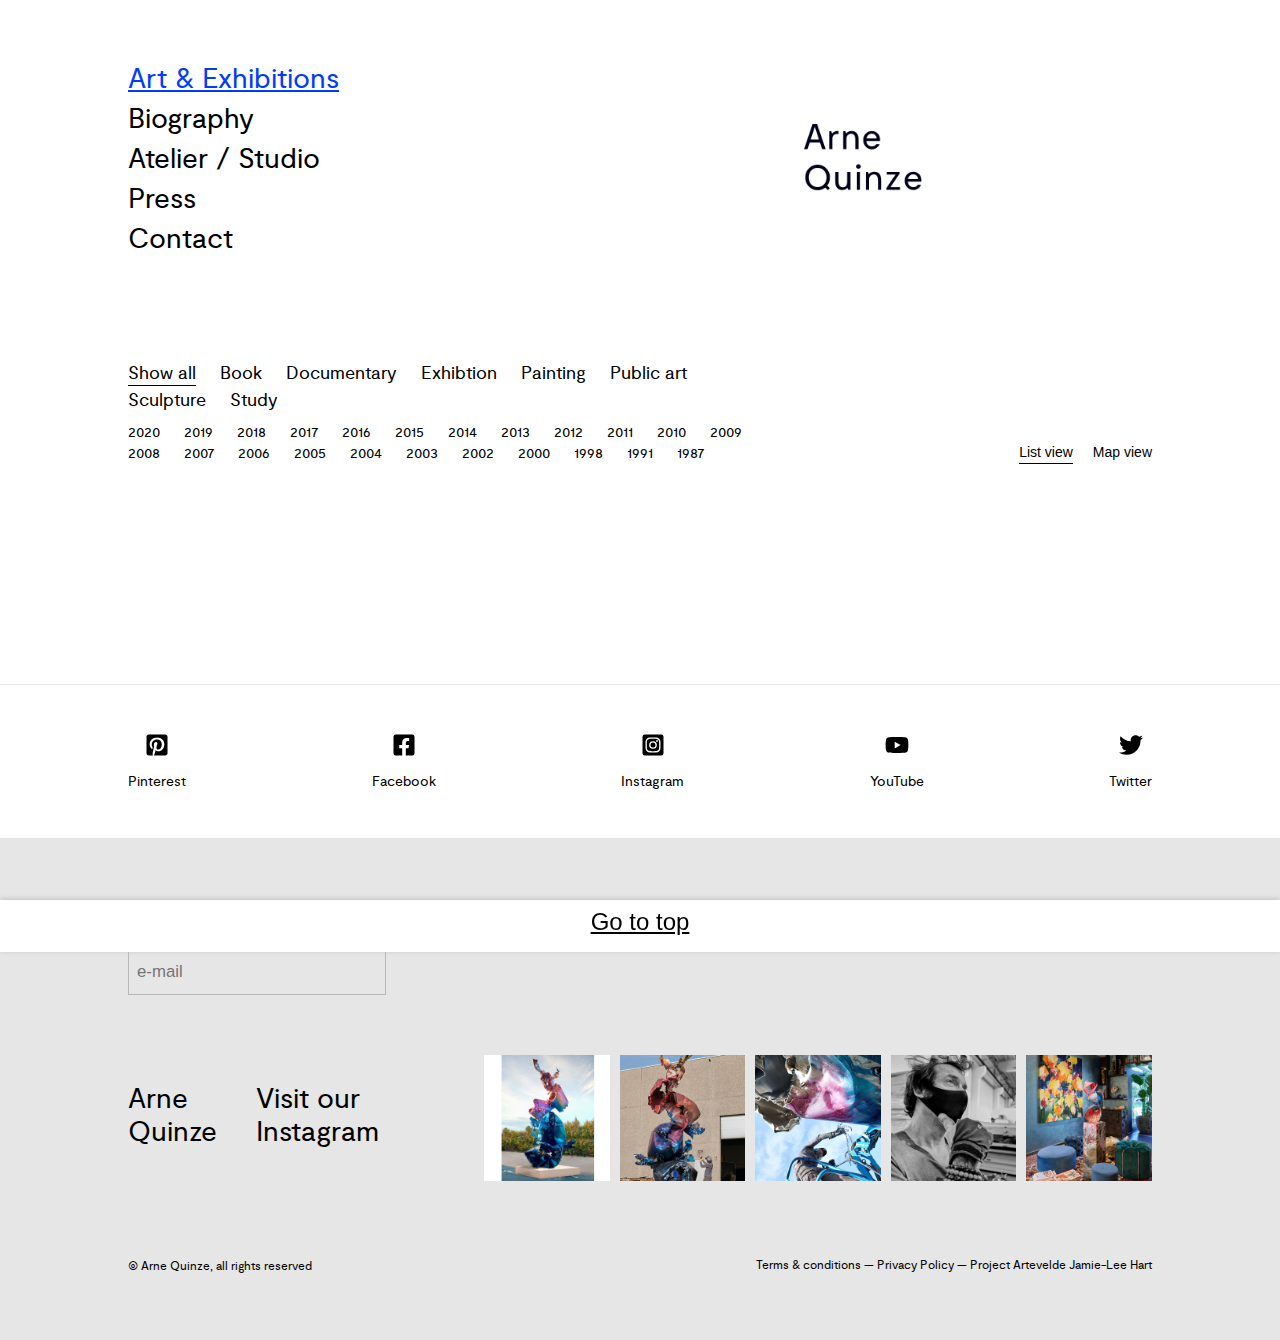
==== commit 86912e9e: "update" ====
--- a/art-and-exhibitions/index.html
+++ b/art-and-exhibitions/index.html
@@ -57,14 +57,14 @@
             <div class="filter__container">
                 <div class="categories">
                     <ul class="categories__list">
-                        <li class="categories__list-item"><a href="art-and-exhibitions/index.html">Show all</a></li>
-                        <li class="categories__list-item"><a href="art-and-exhibitions/index.html?category=Book">Book</a></li>
-                        <li class="categories__list-item"><a href="art-and-exhibitions/index.html?category=Documentary">Documentary</a></li>
-                        <li class="categories__list-item"><a href="art-and-exhibitions/index.html?category=Exhibition">Exhibtion</a></li>
-                        <li class="categories__list-item"><a href="art-and-exhibitions/index.html?category=Painting">Painting</a></li>
-                        <li class="categories__list-item"><a href="art-and-exhibitions/index.html?category=Installation">Public art</a></li>
-                        <li class="categories__list-item"><a href="art-and-exhibitions/index.html?category=Sculpture">Sculpture</a></li>
-                        <li class="categories__list-item"><a href="art-and-exhibitions/index.html?category=Study">Study</a></li>
+                        <li class="categories__list-item"><a class="categories__list-link" href="art-and-exhibitions/index.html">Show all</a></li>
+                        <li class="categories__list-item"><a class="categories__list-link" href="art-and-exhibitions/index.html?category=Book">Book</a></li>
+                        <li class="categories__list-item"><a class="categories__list-link" href="art-and-exhibitions/index.html?category=Documentary">Documentary</a></li>
+                        <li class="categories__list-item"><a class="categories__list-link" href="art-and-exhibitions/index.html?category=Exhibition">Exhibtion</a></li>
+                        <li class="categories__list-item"><a class="categories__list-link" href="art-and-exhibitions/index.html?category=Painting">Painting</a></li>
+                        <li class="categories__list-item"><a class="categories__list-link" href="art-and-exhibitions/index.html?category=Installation">Public art</a></li>
+                        <li class="categories__list-item"><a class="categories__list-link" href="art-and-exhibitions/index.html?category=Sculpture">Sculpture</a></li>
+                        <li class="categories__list-item"><a class="categories__list-link" href="art-and-exhibitions/index.html?category=Study">Study</a></li>
                     </ul>
                 </div>
         
@@ -243,7 +243,8 @@
     </button>
     
     <script src="static/js/service.js"></script>
-    <script src="static/js/art-and-exhibitions.js"></script> 
+    <script src="static/js/art-and-exhibitions.js"></script>
+    <script src="static/js/active-category_art-and-exhibitions.js"></script> 
     <script src="static/js/scroll_to_top.js"></script>
     
 </body>
